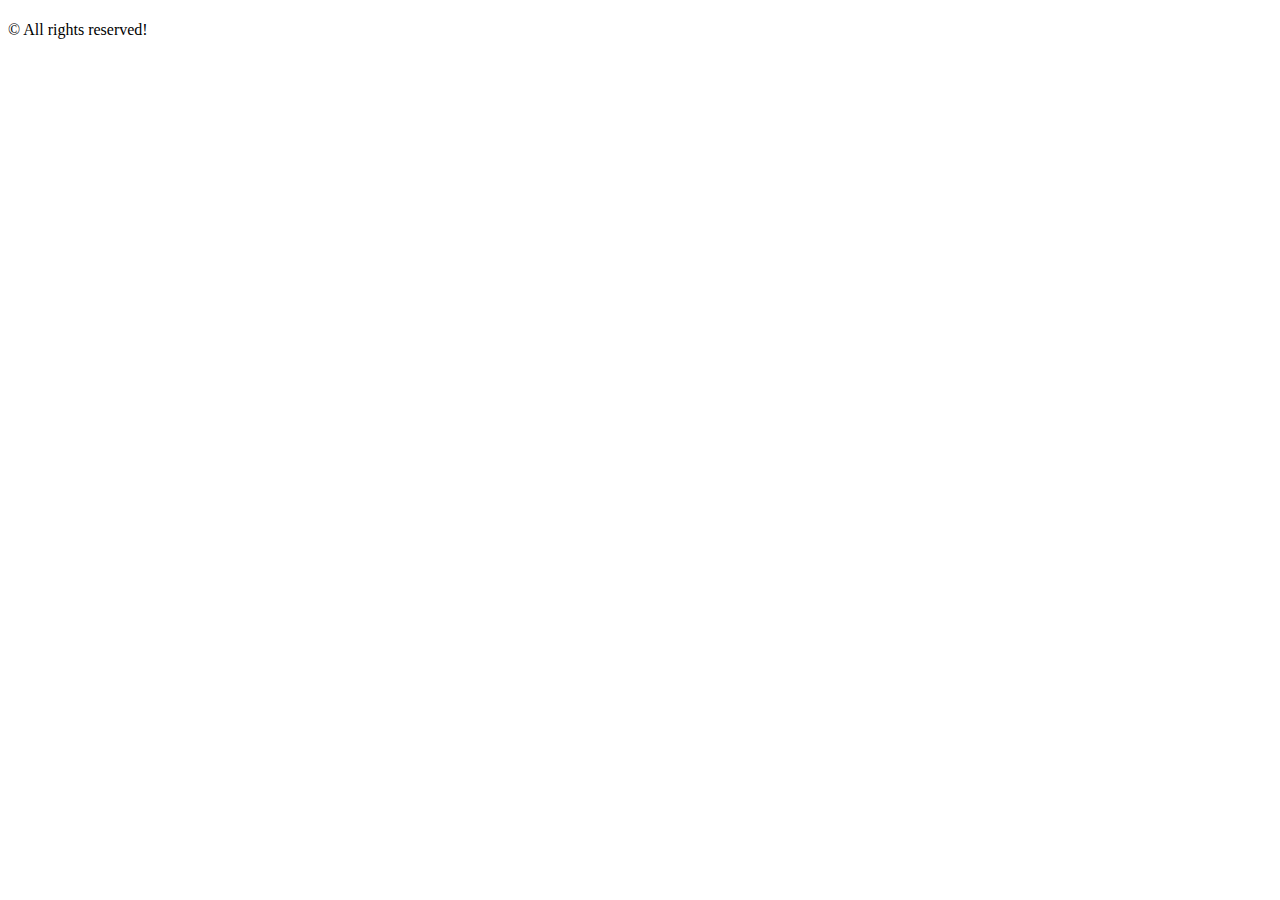
==== index.html @ 2dfe7a33 "Update index.html" ====
<!DOCTYPE html>
<html>
    <head>
        <meta charset="utf-8">
        <title>title of website</title>
        <link rel="stylesheet" href="style.css" type="text/css">
        <meta name="description" content="descripition"/>
        <meta name="keywords" content="keywords"/>
        <meta http-equiv="X-UA-Compatible" content="IE=edge, chrome=1"/>
    </head>
    
    <body>
      <div id="container">
          <div id="logo">
            <h1></h1>
          </div>
          
          <div id="nav">
          </div>
          
          <div id="content">
          </div>
          
          <div id="ad">
          </div>
               
          <div id="footer">
              &copy; All rights reserved!
          </div>
      </div>

        

    </body>
    
</html>
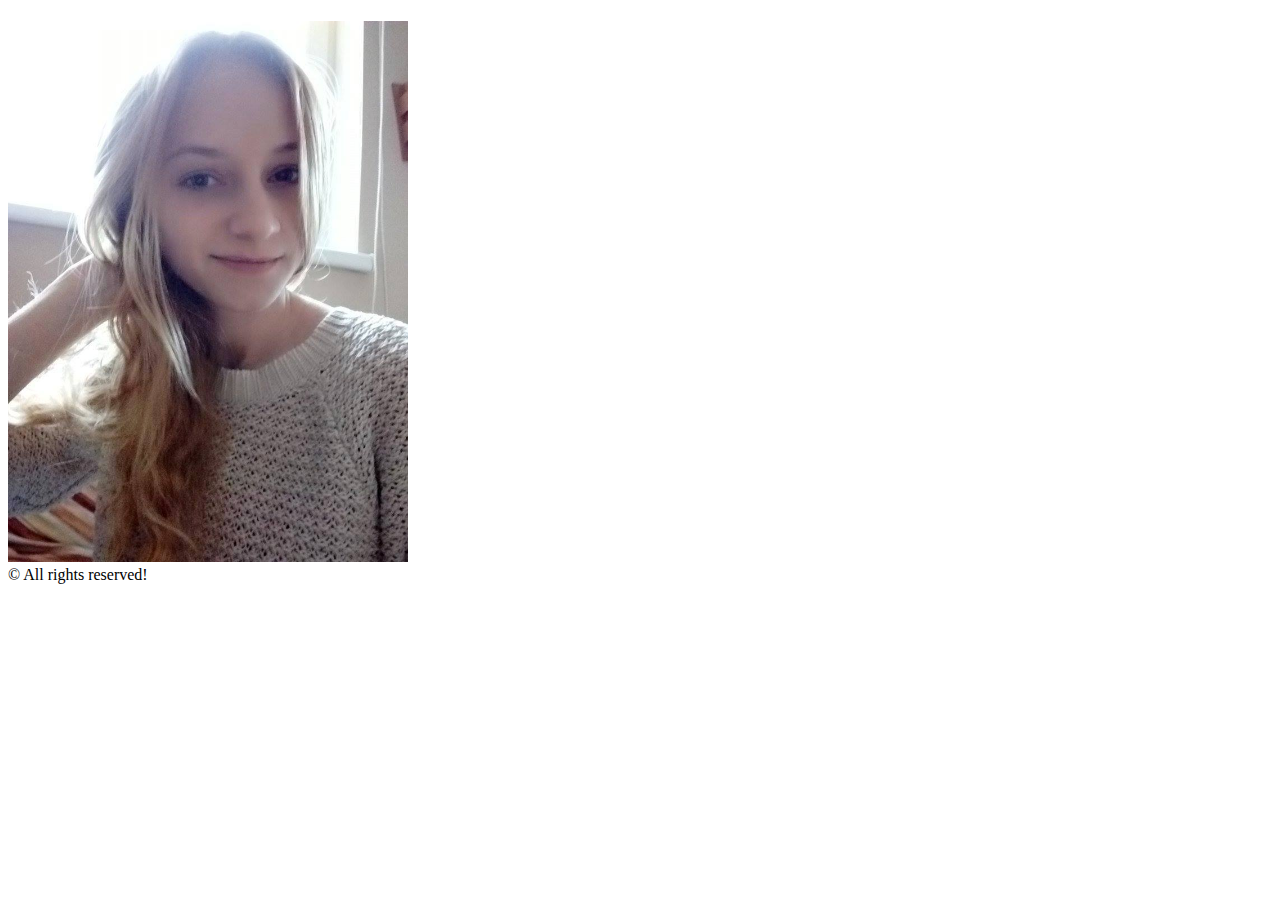
==== commit 7495ebc4: "Merge 5bceb28c7e968235204882298c125e2f8345558c into 192baaf6f24c7e45e65b7a97497ad546c687d92e" ====
--- a/index.html
+++ b/index.html
@@ -19,6 +19,7 @@
           </div>
           
           <div id="content">
+              <img width= "400px" height= "auto" src="ev.jpg"/>
           </div>
           
           <div id="ad">
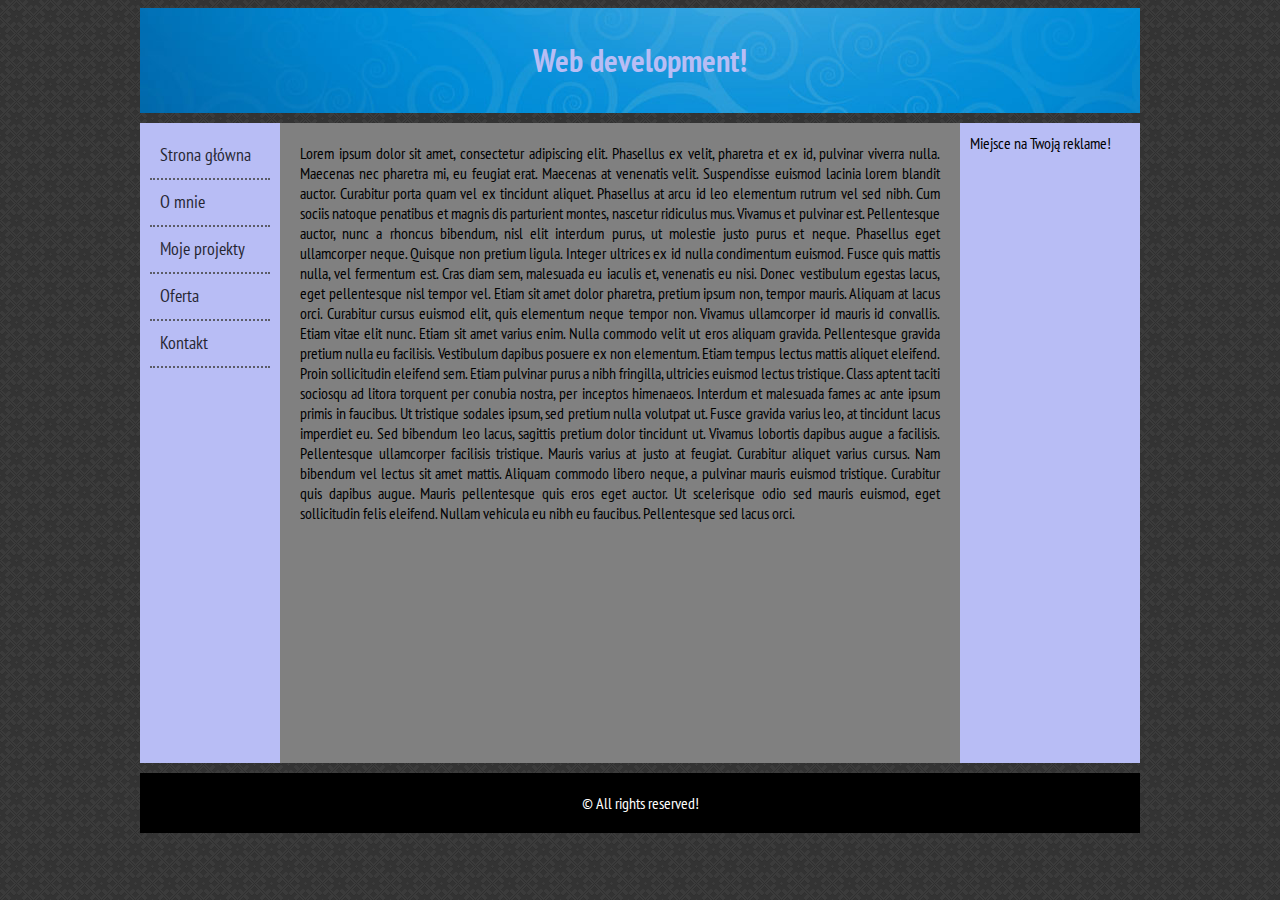
==== commit 62f61797: "Add files via upload" ====
--- a/index.html
+++ b/index.html
@@ -1,37 +1,55 @@
-<!DOCTYPE html>
-<html>
-    <head>
-        <meta charset="utf-8">
-        <title>title of website</title>
-        <link rel="stylesheet" href="style.css" type="text/css">
-        <meta name="description" content="descripition"/>
-        <meta name="keywords" content="keywords"/>
-        <meta http-equiv="X-UA-Compatible" content="IE=edge, chrome=1"/>
-    </head>
-    
-    <body>
-      <div id="container">
-          <div id="logo">
-            <h1></h1>
-          </div>
-          
-          <div id="nav">
-          </div>
-          
-          <div id="content">
-              <img width= "400px" height= "auto" src="ev.jpg"/>
-          </div>
-          
-          <div id="ad">
-          </div>
-               
-          <div id="footer">
-              &copy; All rights reserved!
-          </div>
-      </div>
-
-        
-
-    </body>
-    
-</html>
+<!DOCTYPE html>
+<html>
+    <head>
+        <meta charset="utf-8">
+        <title>title of website</title>
+        <link rel="stylesheet" href="style.css" type="text/css">
+        <meta name="description" content="descripition"/>
+        <meta name="keywords" content="keywords"/>
+        <meta http-equiv="X-UA-Compatible" content="IE=edge, chrome=1"/>
+        <link href='https://fonts.googleapis.com/css?family=PT+Sans+Narrow&subset=latin,latin-ext' rel='stylesheet' type='text/css'>
+    </head>
+    
+    <body>
+      <div id="container">
+          <div id="logo">
+            <h1>Web development!</h1>
+          </div>
+          
+          <div id="menu">
+              <div class="option">Strona główna</div>
+              <div class="option">O mnie</div>
+              <div class="option">Moje projekty</div>
+              <div class="option">Oferta</div>
+              <div class="option">Kontakt</div>
+              <div style="clear: both"></div>
+          </div>
+          
+          <div id="content">
+Lorem ipsum dolor sit amet, consectetur adipiscing elit. Phasellus ex velit, pharetra et ex id, pulvinar viverra nulla. Maecenas nec pharetra mi, eu feugiat erat. Maecenas at venenatis velit. Suspendisse euismod lacinia lorem blandit auctor. Curabitur porta quam vel ex tincidunt aliquet. Phasellus at arcu id leo elementum rutrum vel sed nibh. Cum sociis natoque penatibus et magnis dis parturient montes, nascetur ridiculus mus.
+
+Vivamus et pulvinar est. Pellentesque auctor, nunc a rhoncus bibendum, nisl elit interdum purus, ut molestie justo purus et neque. Phasellus eget ullamcorper neque. Quisque non pretium ligula. Integer ultrices ex id nulla condimentum euismod. Fusce quis mattis nulla, vel fermentum est. Cras diam sem, malesuada eu iaculis et, venenatis eu nisi.
+
+Donec vestibulum egestas lacus, eget pellentesque nisl tempor vel. Etiam sit amet dolor pharetra, pretium ipsum non, tempor mauris. Aliquam at lacus orci. Curabitur cursus euismod elit, quis elementum neque tempor non. Vivamus ullamcorper id mauris id convallis. Etiam vitae elit nunc. Etiam sit amet varius enim.
+
+Nulla commodo velit ut eros aliquam gravida. Pellentesque gravida pretium nulla eu facilisis. Vestibulum dapibus posuere ex non elementum. Etiam tempus lectus mattis aliquet eleifend. Proin sollicitudin eleifend sem. Etiam pulvinar purus a nibh fringilla, ultricies euismod lectus tristique. Class aptent taciti sociosqu ad litora torquent per conubia nostra, per inceptos himenaeos. Interdum et malesuada fames ac ante ipsum primis in faucibus. Ut tristique sodales ipsum, sed pretium nulla volutpat ut. Fusce gravida varius leo, at tincidunt lacus imperdiet eu.
+
+Sed bibendum leo lacus, sagittis pretium dolor tincidunt ut. Vivamus lobortis dapibus augue a facilisis. Pellentesque ullamcorper facilisis tristique. Mauris varius at justo at feugiat. Curabitur aliquet varius cursus. Nam bibendum vel lectus sit amet mattis. Aliquam commodo libero neque, a pulvinar mauris euismod tristique. Curabitur quis dapibus augue. Mauris pellentesque quis eros eget auctor. Ut scelerisque odio sed mauris euismod, eget sollicitudin felis eleifend. Nullam vehicula eu nibh eu faucibus. Pellentesque sed lacus orci. 
+          </div>
+          
+          <div id="ad">
+Miejsce na Twoją reklame!
+          </div>
+        
+          <div id="luka"></div>
+          
+          <div id="footer">
+              &copy; All rights reserved!
+          </div>
+      </div>
+
+        
+
+    </body>
+    
+</html>--- a/style.css
+++ b/style.css
@@ -0,0 +1,89 @@
+body
+{
+    font-family: 'PT Sans Narrow', sans-serif;
+             background-image: url("dark.png");
+     /* Background pattern from subtlepatterns.com */
+
+}
+
+#container
+{
+width: 1000px;
+margin-left: auto;
+margin-right: auto;
+text-align:justify;
+}
+
+#logo
+{
+    background-image: url("1743.jpg");
+    text-align:center;
+    padding: 10px;
+    margin-bottom: 10px;
+
+}
+
+#logo > h1
+{
+    color: #B8BDF5;
+
+}
+
+#menu
+{
+    float: left;
+    background-color: #B8BDF5;
+    width: 120px;
+    padding: 10px;
+    min-height: 620px;
+}
+
+.option
+{
+    min-width: 50px;
+    height: 25px;
+    font-size: 18px;
+    padding: 10px;
+    border-bottom: 2px dotted #444444;
+    opacity: 0.8;
+    
+}
+
+.option:hover
+{
+    background-color: #DBDBC8;
+    cursor: pointer;
+}
+
+
+#content
+{
+    float: left;
+    padding: 20px;
+    width: 640px;
+    height: 600px;
+    background-color: grey;
+
+}
+
+#ad
+{
+    float: left;
+    width:160px;
+    min-height: 620px;
+    padding:10px;
+    background-color: #B8BDF5;
+}
+
+#luka
+{    
+clear:both;
+height: 10px;
+}
+#footer
+{
+    background-color: black;
+    color: white;
+    text-align: center;
+    padding: 20px;
+}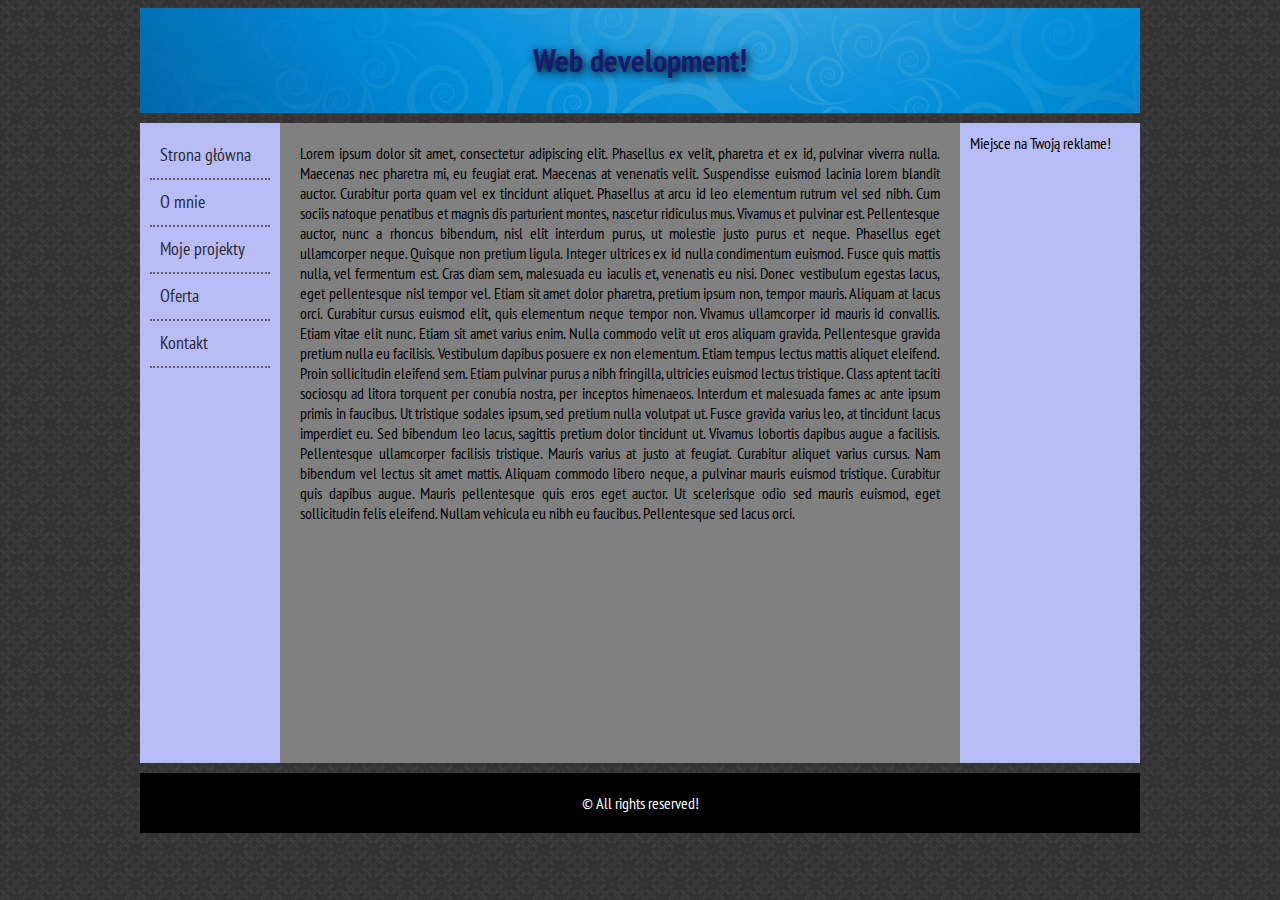
==== commit 327aa759: "Add files via upload" ====
--- a/index.html
+++ b/index.html
@@ -2,7 +2,7 @@
 <html>
     <head>
         <meta charset="utf-8">
-        <title>title of website</title>
+        <title>Web development</title>
         <link rel="stylesheet" href="style.css" type="text/css">
         <meta name="description" content="descripition"/>
         <meta name="keywords" content="keywords"/>
--- a/style.css
+++ b/style.css
@@ -25,7 +25,8 @@
 
 #logo > h1
 {
-    color: #B8BDF5;
+    color: midnightblue;
+    text-shadow: 2px 2px 10px black;
 
 }
 
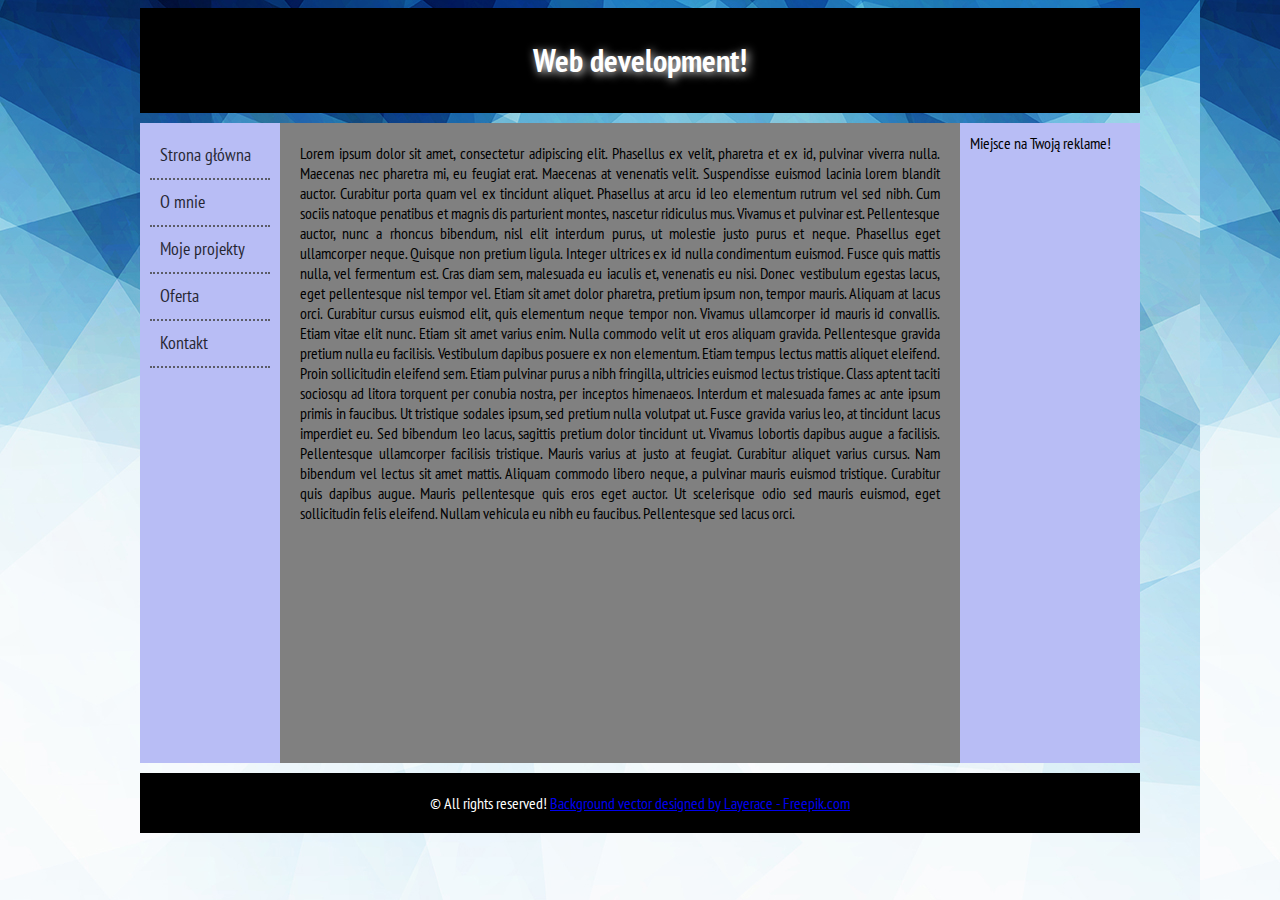
==== commit 2fe828ee: "Add files via upload" ====
--- a/index.html
+++ b/index.html
@@ -4,7 +4,7 @@
         <meta charset="utf-8">
         <title>Web development</title>
         <link rel="stylesheet" href="style.css" type="text/css">
-        <meta name="description" content="descripition"/>
+        <meta name="description" content="I will create your website!"/>
         <meta name="keywords" content="keywords"/>
         <meta http-equiv="X-UA-Compatible" content="IE=edge, chrome=1"/>
         <link href='https://fonts.googleapis.com/css?family=PT+Sans+Narrow&subset=latin,latin-ext' rel='stylesheet' type='text/css'>
@@ -45,6 +45,8 @@
           
           <div id="footer">
               &copy; All rights reserved!
+                  <a href="http://www.freepik.com/free-photos-vectors/background">Background vector designed by Layerace - Freepik.com</a>
+
           </div>
       </div>
 
--- a/style.css
+++ b/style.css
@@ -1,7 +1,7 @@
 body
 {
     font-family: 'PT Sans Narrow', sans-serif;
-             background-image: url("dark.png");
+             background-image: url("1511.jpg");
      /* Background pattern from subtlepatterns.com */
 
 }
@@ -16,7 +16,8 @@
 
 #logo
 {
-    background-image: url("1743.jpg");
+    /*background-image: url("1743.jpg");*/
+    background-color: black;
     text-align:center;
     padding: 10px;
     margin-bottom: 10px;
@@ -25,8 +26,8 @@
 
 #logo > h1
 {
-    color: midnightblue;
-    text-shadow: 2px 2px 10px black;
+    color: white;
+    text-shadow: 2px 2px 10px white;
 
 }
 
@@ -63,8 +64,7 @@
     padding: 20px;
     width: 640px;
     height: 600px;
-    background-color: grey;
-
+    background-color: grey
 }
 
 #ad
